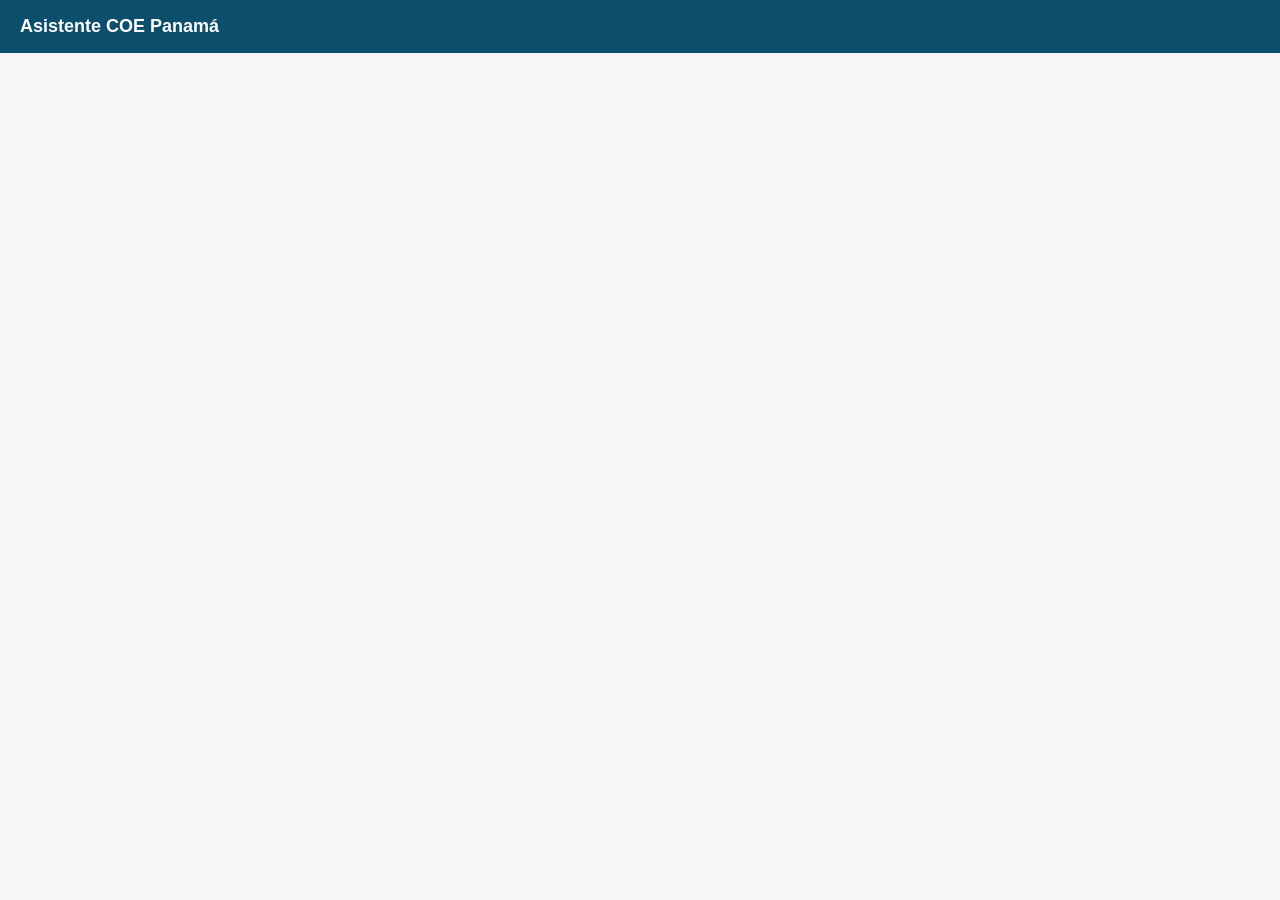
==== admin/index.html @ 563403ac "Version inicial del asistente COE Panama" ====
<!DOCTYPE html>
<html lang="es">
<head>
  <meta charset="UTF-8" />
  <meta name="viewport" content="width=device-width, initial-scale=1.0" />
  <title>Panel de administración - Asistente COE Panamá</title>
  <link rel="stylesheet" href="admin.css" />
</head>
<body>
  <header>
    <h1>Asistente COE Panamá</h1>
    <button id="logout-btn" class="hidden">Cerrar sesión</button>
  </header>

  <main>
    <!-- Paso 1: configuración de conexión (solo la primera vez en este navegador) -->
    <section id="config-section" class="card hidden">
      <h2>Configuración inicial</h2>
      <p>
        Estos datos se guardan únicamente en este navegador. Los encuentras en tu proyecto de
        Supabase, en <strong>Settings → API</strong>. Ver
        <a href="../docs/SETUP.md" target="_blank">docs/SETUP.md</a> para más detalle.
      </p>
      <form id="config-form">
        <label>
          URL del proyecto Supabase
          <input type="url" id="cfg-url" placeholder="https://xxxxxxxx.supabase.co" required />
        </label>
        <label>
          Anon key (clave pública)
          <input type="text" id="cfg-anon" placeholder="eyJhbGciOi..." required />
        </label>
        <button type="submit">Guardar y continuar</button>
      </form>
    </section>

    <!-- Paso 2: inicio de sesión -->
    <section id="login-section" class="card hidden">
      <h2>Iniciar sesión</h2>
      <p>
        Usa el correo y contraseña que el administrador creó para ti en Supabase
        (Authentication → Users). Ver <a href="../docs/SETUP.md" target="_blank">docs/SETUP.md</a>.
      </p>
      <form id="login-form">
        <label>Correo <input type="email" id="login-email" required /></label>
        <label>Contraseña <input type="password" id="login-password" required /></label>
        <button type="submit">Entrar</button>
      </form>
      <p id="login-error" class="error hidden"></p>
      <p><a href="#" id="change-config-link">Cambiar configuración de conexión</a></p>
    </section>

    <!-- Aplicación principal -->
    <section id="app-section" class="hidden">
      <nav id="tabs">
        <button data-tab="documentos" class="tab active">Documentos</button>
        <button data-tab="clima" class="tab">Clima</button>
        <button data-tab="alertas" class="tab">Alertas</button>
        <button data-tab="sitios" class="tab">Sitios / Embed</button>
      </nav>

      <!-- Documentos -->
      <div id="tab-documentos" class="tab-panel active">
        <div class="card">
          <h2>Subir documento (PDF, Word o Excel)</h2>
          <p>El archivo se procesa en tu navegador; solo se envía el texto extraído al servidor.</p>
          <input type="file" id="file-input" accept=".pdf,.docx,.xlsx,.xls" />
          <p id="upload-status"></p>
        </div>

        <div class="card">
          <h2>Agregar texto o contenido de una página web</h2>
          <p>
            Útil para pegar el contenido de un enlace (copia el texto de la página) o notas
            adicionales que quieras que el asistente conozca.
          </p>
          <form id="text-form">
            <label>Título / nombre de la fuente
              <input type="text" id="text-title" placeholder="Ej: Plan de contingencia - sitio web SINAPROC" required />
            </label>
            <label>Contenido
              <textarea id="text-content" rows="6" placeholder="Pega aquí el texto..." required></textarea>
            </label>
            <button type="submit">Agregar al asistente</button>
          </form>
        </div>

        <div class="card">
          <h2>Documentos indexados</h2>
          <table id="documents-table">
            <thead>
              <tr><th>Archivo</th><th>Estado</th><th>Fecha</th><th></th></tr>
            </thead>
            <tbody></tbody>
          </table>
        </div>
      </div>

      <!-- Clima -->
      <div id="tab-clima" class="tab-panel">
        <div class="card">
          <h2>Ubicaciones monitoreadas</h2>
          <p>
            El monitoreo de clima corre cada 15 minutos (GitHub Actions) y compara el pronóstico
            de varios modelos meteorológicos contra estos umbrales.
          </p>
          <table id="weather-table">
            <thead>
              <tr>
                <th>Ubicación</th><th>Lat</th><th>Lon</th>
                <th>Umbral lluvia (mm/h)</th><th>Umbral viento (km/h)</th>
                <th>Activo</th><th></th>
              </tr>
            </thead>
            <tbody></tbody>
          </table>
        </div>

        <div class="card">
          <h2>Agregar ubicación</h2>
          <form id="weather-form">
            <label>Nombre <input type="text" id="w-name" placeholder="Ej: Colón" required /></label>
            <label>Latitud <input type="number" step="any" id="w-lat" required /></label>
            <label>Longitud <input type="number" step="any" id="w-lon" required /></label>
            <label>Umbral lluvia (mm/h) <input type="number" step="any" id="w-rain" value="10" required /></label>
            <label>Umbral viento (km/h) <input type="number" step="any" id="w-wind" value="50" required /></label>
            <button type="submit">Agregar</button>
          </form>
        </div>
      </div>

      <!-- Alertas -->
      <div id="tab-alertas" class="tab-panel">
        <div class="card">
          <h2>Historial de alertas</h2>
          <table id="alerts-table">
            <thead>
              <tr><th>Fecha</th><th>Tipo</th><th>Severidad</th><th>Título</th><th>Mensaje</th></tr>
            </thead>
            <tbody></tbody>
          </table>
        </div>
      </div>

      <!-- Sitios / Embed -->
      <div id="tab-sitios" class="tab-panel">
        <div class="card">
          <h2>URL pública de widget.js</h2>
          <p>
            La dirección donde quedará publicado <code>widget.js</code> una vez despliegues la
            carpeta <code>widget/</code> en Cloudflare Pages (ver
            <a href="../docs/SETUP.md" target="_blank">docs/SETUP.md</a>). Se usa para generar el
            snippet de cada sitio.
          </p>
          <form id="widget-url-form">
            <label>URL de widget.js
              <input type="url" id="widget-url-input" placeholder="https://tu-proyecto.pages.dev/widget.js" />
            </label>
            <button type="submit">Guardar</button>
          </form>
        </div>

        <div class="card">
          <h2>Sitios autorizados</h2>
          <p>Cada sitio donde insertes el widget debe tener su propia clave (<code>site_key</code>).</p>
          <table id="sites-table">
            <thead><tr><th>Nombre</th><th>Origen permitido</th><th>Snippet</th></tr></thead>
            <tbody></tbody>
          </table>
        </div>

        <div class="card">
          <h2>Crear nuevo sitio</h2>
          <form id="site-form">
            <label>Nombre <input type="text" id="s-name" placeholder="Ej: Sitio web del COE" required /></label>
            <label>
              Origen permitido (opcional)
              <input type="text" id="s-origin" placeholder="https://misitio.gob.pa o * para cualquiera" value="*" />
            </label>
            <button type="submit">Crear</button>
          </form>
        </div>
      </div>
    </section>
  </main>

  <script type="module" src="admin.js"></script>
</body>
</html>
---- admin/admin.css ----
* {
  box-sizing: border-box;
}

body {
  margin: 0;
  font-family: -apple-system, "Segoe UI", Roboto, Helvetica, Arial, sans-serif;
  color: #1c2b33;
  background: #f4f6f8;
}

header {
  background: #0b4f6c;
  color: #fff;
  padding: 16px 20px;
  display: flex;
  align-items: center;
  justify-content: space-between;
}

header h1 {
  margin: 0;
  font-size: 18px;
}

main {
  max-width: 900px;
  margin: 0 auto;
  padding: 20px;
}

.card {
  background: #fff;
  border-radius: 10px;
  padding: 16px 20px;
  margin-bottom: 16px;
  box-shadow: 0 1px 4px rgba(0, 0, 0, 0.06);
}

.hidden {
  display: none !important;
}

h2 {
  margin-top: 0;
  font-size: 16px;
}

form {
  display: flex;
  flex-direction: column;
  gap: 10px;
  max-width: 480px;
}

label {
  display: flex;
  flex-direction: column;
  gap: 4px;
  font-size: 13px;
  font-weight: 600;
}

input, textarea {
  font-family: inherit;
  font-size: 14px;
  padding: 8px 10px;
  border: 1px solid #d6dade;
  border-radius: 6px;
}

button {
  align-self: flex-start;
  background: #0b4f6c;
  color: #fff;
  border: none;
  border-radius: 6px;
  padding: 8px 16px;
  font-size: 14px;
  cursor: pointer;
}

button:hover {
  background: #0d6986;
}

button.secondary {
  background: #6b7785;
}

.error {
  color: #e63946;
  font-size: 13px;
}

table {
  width: 100%;
  border-collapse: collapse;
  font-size: 13px;
}

th, td {
  text-align: left;
  padding: 6px 8px;
  border-bottom: 1px solid #e6e9ec;
  vertical-align: top;
}

th {
  color: #555;
  font-weight: 600;
}

#tabs {
  display: flex;
  gap: 6px;
  margin-bottom: 16px;
  flex-wrap: wrap;
}

#tabs .tab {
  background: #e6e9ec;
  color: #1c2b33;
  border-radius: 6px 6px 0 0;
}

#tabs .tab.active {
  background: #0b4f6c;
  color: #fff;
}

.tab-panel {
  display: none;
}

.tab-panel.active {
  display: block;
}

.badge {
  display: inline-block;
  padding: 2px 8px;
  border-radius: 999px;
  font-size: 11px;
  font-weight: 700;
  color: #fff;
}

.badge-pending { background: #999; }
.badge-indexed { background: #2a9d8f; }
.badge-error { background: #e63946; }

.badge-info { background: #4a90d9; }
.badge-bajo { background: #f4c542; color: #333; }
.badge-medio { background: #f28c28; }
.badge-alto { background: #e63946; }

.snippet-box {
  font-family: "SFMono-Regular", Consolas, "Liberation Mono", Menlo, monospace;
  font-size: 11px;
  background: #1c2b33;
  color: #f4f6f8;
  padding: 8px;
  border-radius: 6px;
  white-space: pre-wrap;
  word-break: break-all;
  max-width: 360px;
}

.row-actions button {
  font-size: 12px;
  padding: 4px 8px;
}
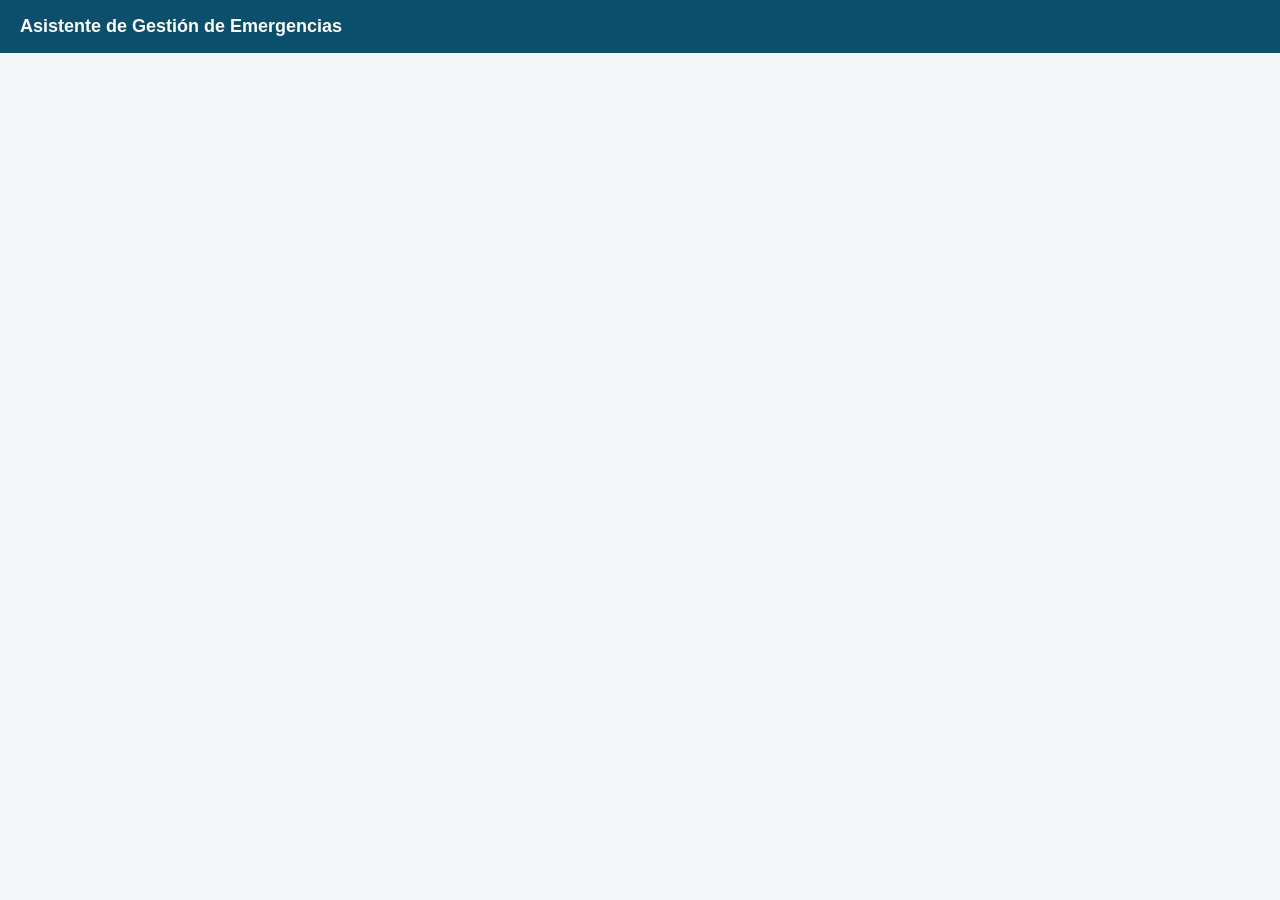
==== commit 1ed36df4: "Renombrar proyecto a Asistente de Gestion de Emergencias" ====
--- a/admin/index.html
+++ b/admin/index.html
@@ -3,12 +3,12 @@
 <head>
   <meta charset="UTF-8" />
   <meta name="viewport" content="width=device-width, initial-scale=1.0" />
-  <title>Panel de administración - Asistente COE Panamá</title>
+  <title>Panel de administración - Asistente de Gestión de Emergencias</title>
   <link rel="stylesheet" href="admin.css" />
 </head>
 <body>
   <header>
-    <h1>Asistente COE Panamá</h1>
+    <h1>Asistente de Gestión de Emergencias</h1>
     <button id="logout-btn" class="hidden">Cerrar sesión</button>
   </header>
 
